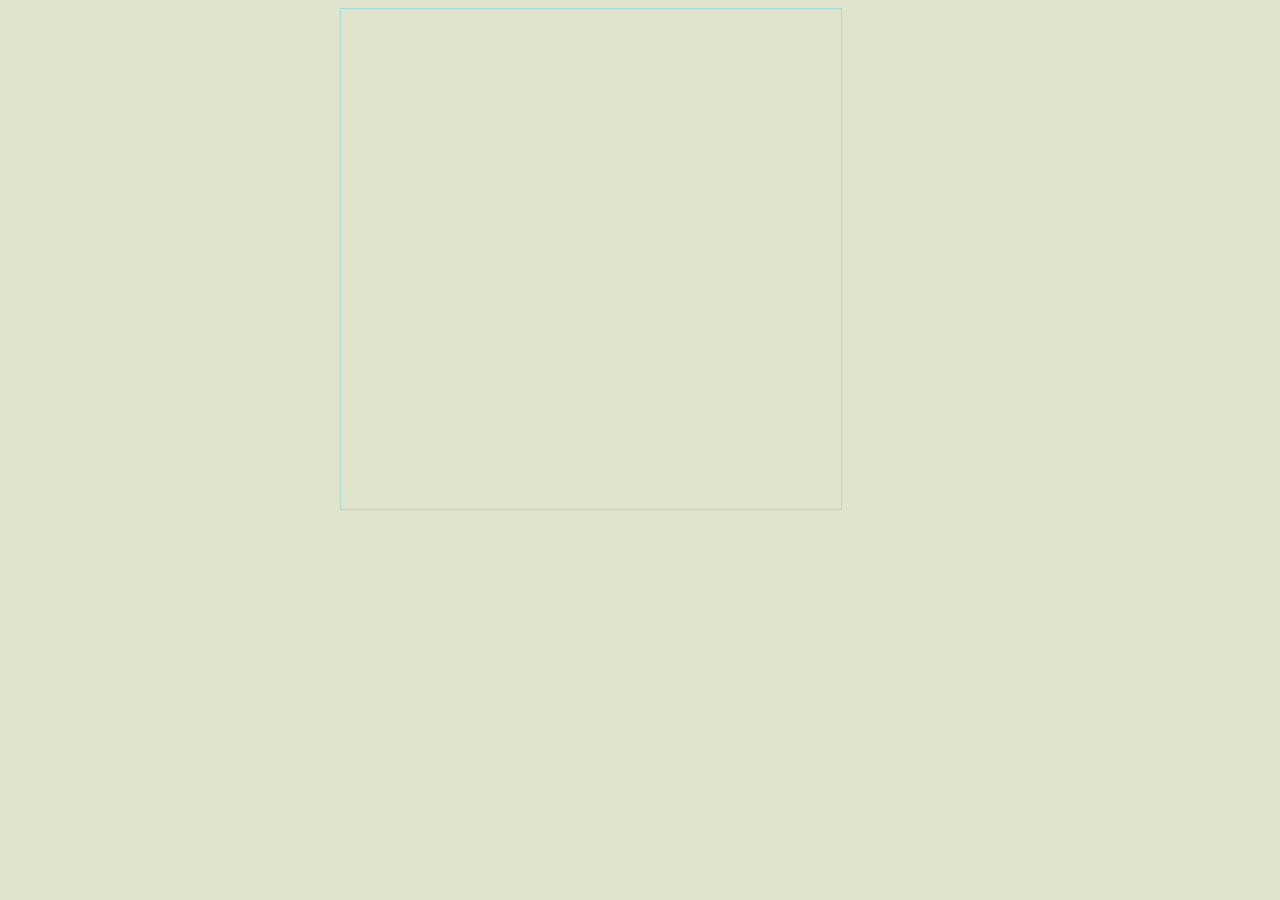
==== index.html @ f3d8f442 "Add css to game and favicon." ====
<!DOCTYPE html>
<html>
  <head>
    <meta charset="utf-8">
    <title>Smashteroids</title>
    <link rel="shortcut icon" href="favicon.ico">
    <link rel="stylesheet" media="all" href="css/main.css">
    <script src="lib/movingObject.js"></script>
    <script src="lib/game.js"></script>
    <script src="lib/util.js"></script>
    <script src="lib/asteroid.js"></script>
    <script src="lib/gameView.js"></script>
    <script src="lib/ship.js"></script>
    <script src="lib/vendor/keymaster.js"></script>
    <script src="lib/bullet.js"></script>
    <script src="lib/constants.js"></script>

  </head>
  <body>
    <div class="main-game">
      <canvas id="game-canvas" width="500" height="500"></canvas>
    </div>
    <div style="display:none;">
      <img id="source" src="img/spaceship.png"
           width="72" height="72">
      <img id="source-boost" src="img/spaceshipBoost.png"
          width="72" height="72">
    </div>


    <script>
      var canvasEl = document.getElementsByTagName("canvas")[0];
      new Asteroids.GameView(new Asteroids.Game, canvasEl).start(canvasEl);
    </script>
  </body>
</html>
---- css/main.css ----
body {
  background: #E0E4CC;
}

.main-game {
  width: 600px;
  margin: auto;
}

#game-canvas {
  border: 1px solid #A7DBD8;
}
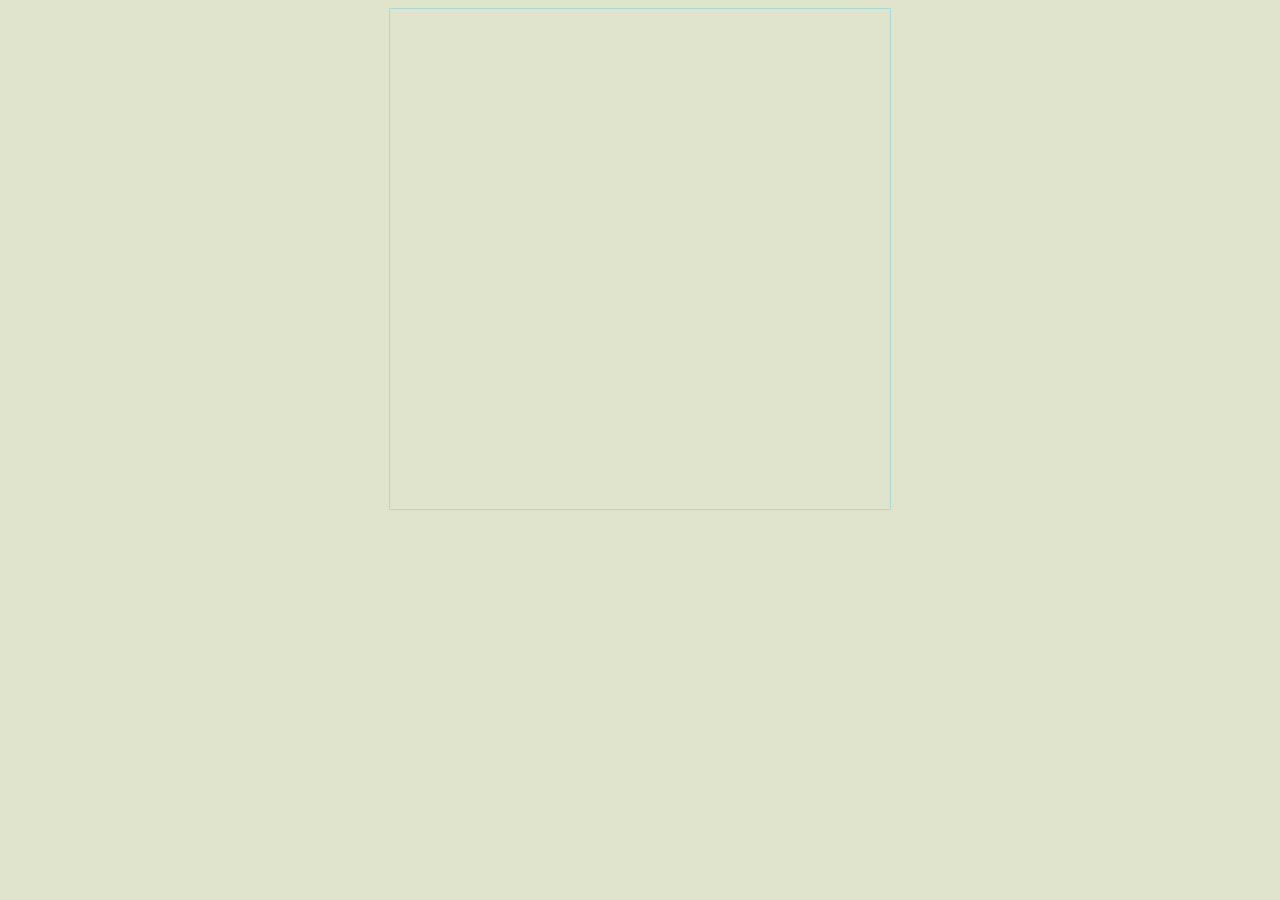
==== commit 53fb86b5: "Refactor keypress, remove vendor keymaster, completely unnecessary." ====
--- a/index.html
+++ b/index.html
@@ -5,13 +5,13 @@
     <title>Smashteroids</title>
     <link rel="shortcut icon" href="favicon.ico">
     <link rel="stylesheet" media="all" href="css/main.css">
+    <script src="lib/keyHandler.js"></script>
     <script src="lib/movingObject.js"></script>
     <script src="lib/game.js"></script>
     <script src="lib/util.js"></script>
     <script src="lib/asteroid.js"></script>
     <script src="lib/gameView.js"></script>
     <script src="lib/ship.js"></script>
-    <script src="lib/vendor/keymaster.js"></script>
     <script src="lib/bullet.js"></script>
     <script src="lib/constants.js"></script>
 
@@ -19,18 +19,26 @@
   <body>
     <div class="main-game">
       <canvas id="game-canvas" width="500" height="500"></canvas>
+      <div id="hud" class="text-hud hud-info"></div>
+      <div id="level" class="level hud-info"></div>
+      <div id="player-info" class="player-info hud-info"></div>
+      <div id="game-status" class="game-status hud-info"></div>
     </div>
     <div style="display:none;">
-      <img id="source" src="img/spaceship.png"
-           width="72" height="72">
-      <img id="source-boost" src="img/spaceshipBoost.png"
-          width="72" height="72">
+      <img  id="source"
+            src="img/spaceship.png"
+            width="72"
+            height="72">
+      <img  id="source-boost"
+            src="img/spaceshipBoost.png"
+            width="72"
+            height="72">
     </div>
-
 
     <script>
       var canvasEl = document.getElementsByTagName("canvas")[0];
       new Asteroids.GameView(new Asteroids.Game, canvasEl).start(canvasEl);
     </script>
+
   </body>
 </html>
--- a/css/main.css
+++ b/css/main.css
@@ -1,12 +1,56 @@
 body {
   background: #E0E4CC;
+  font-family: sans-serif;
 }
 
 .main-game {
-  width: 600px;
+  width: max-content;
+  height: max-content;
   margin: auto;
+  position: relative;
 }
 
 #game-canvas {
   border: 1px solid #A7DBD8;
 }
+
+.hud-info {
+  position: absolute;
+  z-index: 10;
+  -webkit-touch-callout: none;
+  -webkit-user-select: none;
+  -khtml-user-select: none;
+  -moz-user-select: none;
+  -ms-user-select: none;
+  user-select: none;
+  cursor: default;
+  font-weight: 300;
+}
+
+#hud {
+  left: 0;
+  top: 0;
+  padding: 20px;
+}
+
+#level {
+  left: 50%;
+  transform: translateX(-50%);
+  top: 0;
+  display: block;
+  text-align: center;
+  padding: 20px;
+}
+
+#player-info {
+  top: 0;
+  left: 80%;
+  padding: 20px;
+}
+
+#game-status {
+  left: 50%;
+  top: 50%;
+  transform: translateX(-50%);
+  font-weight: 700;
+}
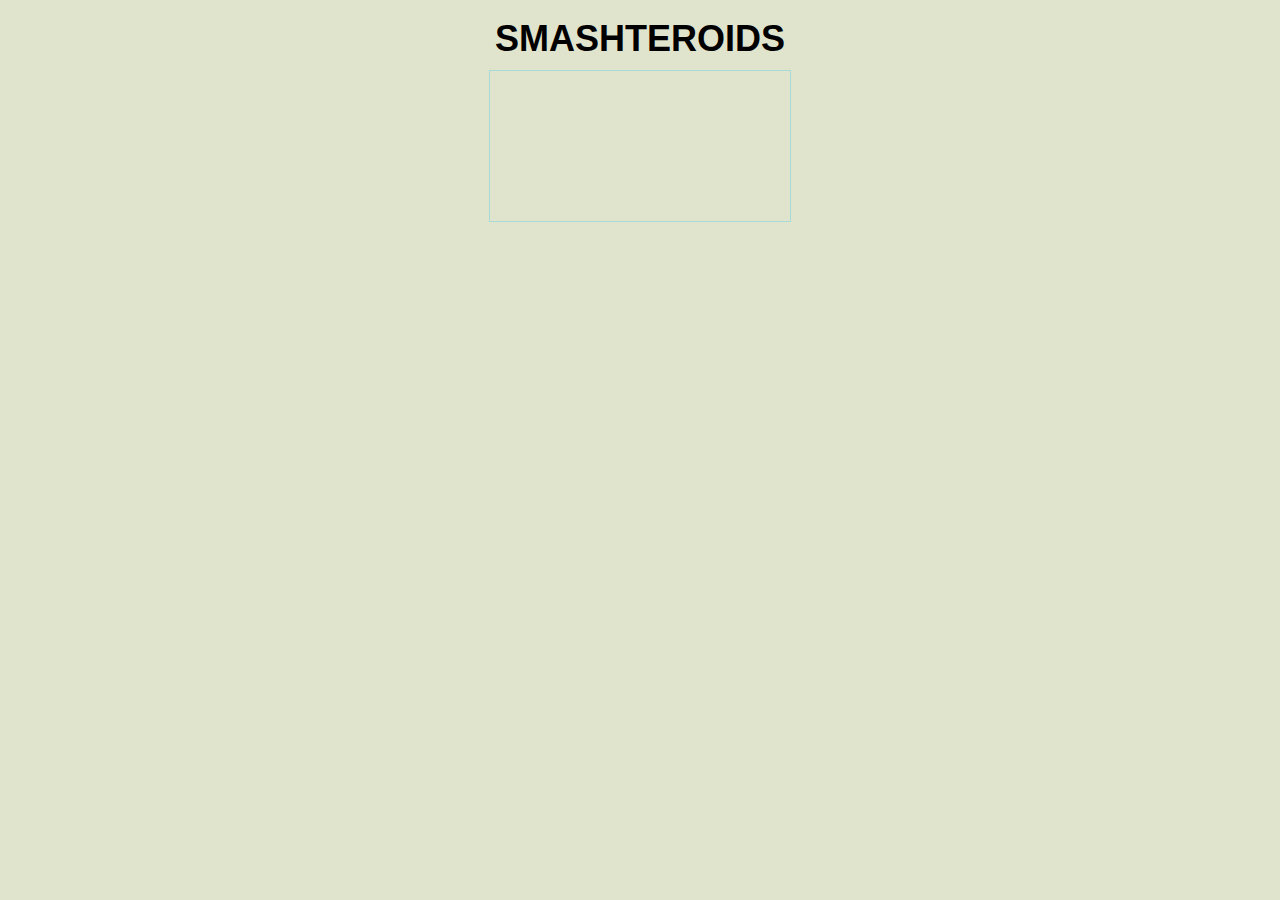
==== commit 274b545a: "adjust resizing." ====
--- a/index.html
+++ b/index.html
@@ -17,8 +17,13 @@
 
   </head>
   <body>
+    <div class="above-game">
+      <header>
+        Smashteroids
+      </header>
+    </div>
     <div class="main-game">
-      <canvas id="game-canvas" width="500" height="500"></canvas>
+      <canvas id="game-canvas"></canvas>
       <div id="hud" class="text-hud hud-info"></div>
       <div id="level" class="level hud-info"></div>
       <div id="player-info" class="player-info hud-info"></div>
@@ -26,18 +31,17 @@
     </div>
     <div style="display:none;">
       <img  id="source"
-            src="img/spaceship.png"
-            width="72"
-            height="72">
+            src="img/spaceship.png">
       <img  id="source-boost"
-            src="img/spaceshipBoost.png"
-            width="72"
-            height="72">
+            src="img/spaceshipBoost.png">
+      <img  id="source-asteroid"
+            src="img/asteroid.png">
     </div>
 
     <script>
       var canvasEl = document.getElementsByTagName("canvas")[0];
-      new Asteroids.GameView(new Asteroids.Game, canvasEl).start(canvasEl);
+      var ctx = canvasEl.getContext("2d");
+      new Asteroids.GameView(new Asteroids.Game, ctx).start();
     </script>
 
   </body>
--- a/css/main.css
+++ b/css/main.css
@@ -1,6 +1,16 @@
 body {
   background: #E0E4CC;
   font-family: sans-serif;
+  color: #fff;
+}
+
+header {
+  text-align: center;
+  font-size: 36px;
+  padding: 10px;
+  text-transform: uppercase;
+  font-weight: 700;
+  color: #000;
 }
 
 .main-game {
@@ -11,6 +21,8 @@
 }
 
 #game-canvas {
+
+  background-image: url("../img/space.jpg");
   border: 1px solid #A7DBD8;
 }
 
@@ -42,15 +54,19 @@
   padding: 20px;
 }
 
-#player-info {
+.player-info {
   top: 0;
-  left: 80%;
+  left: 100%;
+  transform: translateX(-100%);
   padding: 20px;
+  white-space: nowrap;
 }
 
 #game-status {
+  text-align: center;
   left: 50%;
   top: 50%;
   transform: translateX(-50%);
   font-weight: 700;
+  white-space: pre;
 }
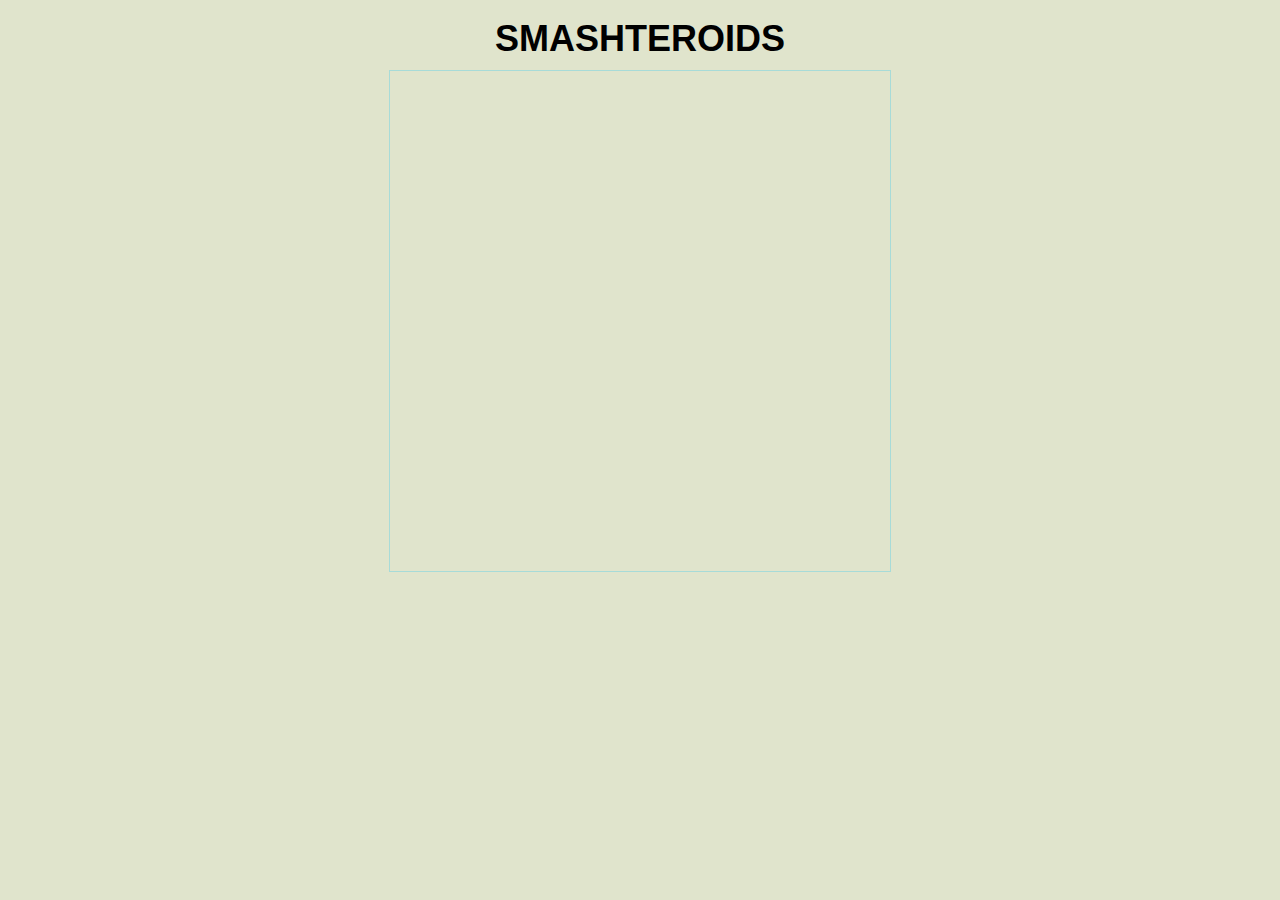
==== commit b75f7a4a: "Update index.html" ====
--- a/index.html
+++ b/index.html
@@ -2,6 +2,11 @@
 <html>
   <head>
     <meta charset="utf-8">
+    <meta property="og:image" content="http://s3.amazonaws.com/hiphopdx-production/2015/12/action-bronson-Announces-New-project.jpg">
+    <meta property="og:title" content="Magic Bronson live ON Stationhead">
+    <meta property="og:description" content="Bronson station where all the bronson burgers are eaten">
+    <meta property="og:site_name" content="Stationhead x Bronson">
+    <meta property="og:ttl" content="600">
     <title>Smashteroids</title>
     <link rel="shortcut icon" href="favicon.ico">
     <link rel="stylesheet" media="all" href="css/main.css">
@@ -23,7 +28,7 @@
       </header>
     </div>
     <div class="main-game">
-      <canvas id="game-canvas"></canvas>
+      <canvas id="game-canvas" width="500" height="500"></canvas>
       <div id="hud" class="text-hud hud-info"></div>
       <div id="level" class="level hud-info"></div>
       <div id="player-info" class="player-info hud-info"></div>
@@ -40,8 +45,7 @@
 
     <script>
       var canvasEl = document.getElementsByTagName("canvas")[0];
-      var ctx = canvasEl.getContext("2d");
-      new Asteroids.GameView(new Asteroids.Game, ctx).start();
+      new Asteroids.GameView(new Asteroids.Game, canvasEl).start(canvasEl);
     </script>
 
   </body>
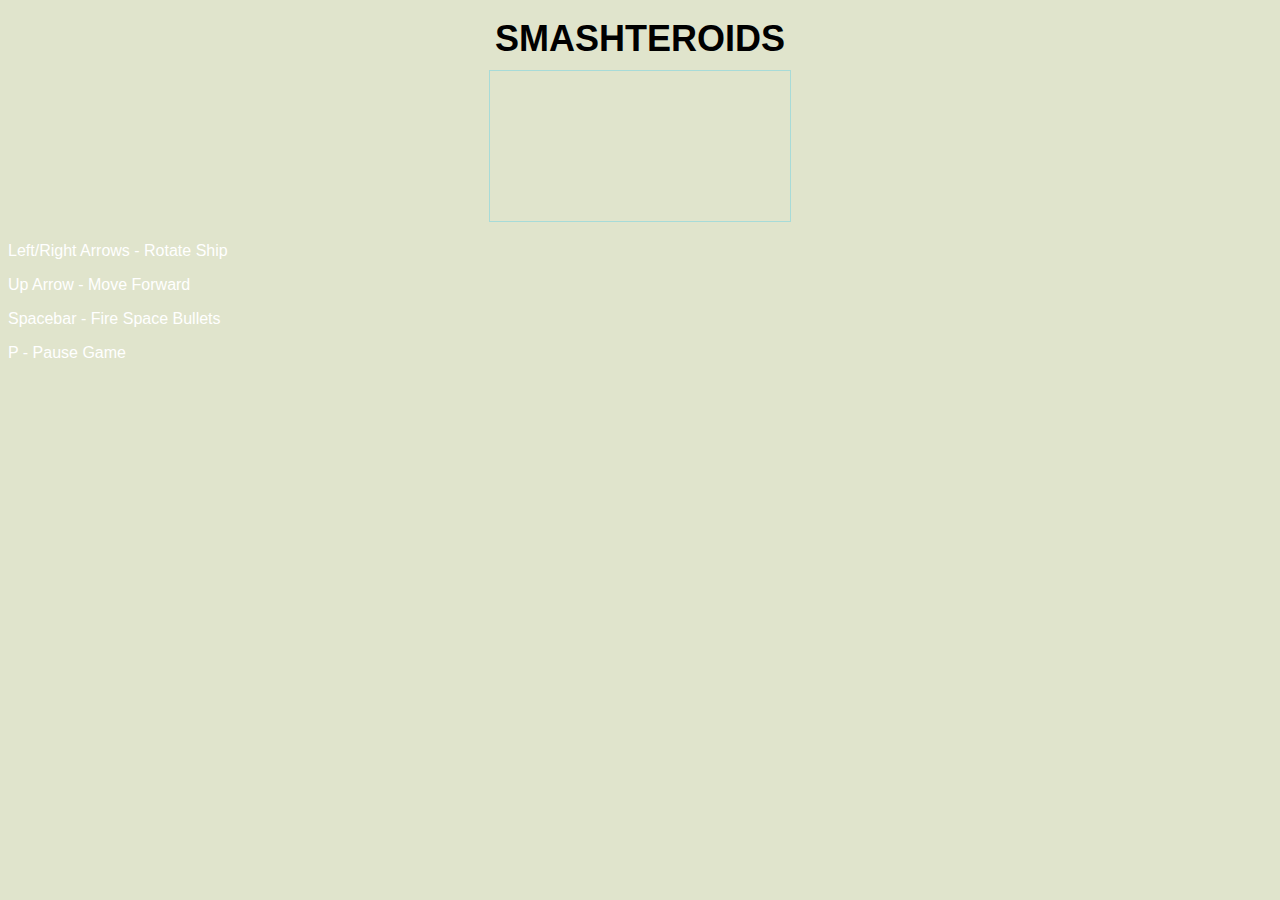
==== commit a57a54e4: "Update index.html" ====
--- a/index.html
+++ b/index.html
@@ -28,11 +28,25 @@
       </header>
     </div>
     <div class="main-game">
-      <canvas id="game-canvas" width="500" height="500"></canvas>
+      <canvas id="game-canvas"></canvas>
       <div id="hud" class="text-hud hud-info"></div>
       <div id="level" class="level hud-info"></div>
       <div id="player-info" class="player-info hud-info"></div>
       <div id="game-status" class="game-status hud-info"></div>
+    </div>
+    <div class="controls-display">
+      <p>
+        Left/Right Arrows - Rotate Ship
+      </p>
+      <p>
+        Up Arrow - Move Forward
+      </p>
+      <p>
+        Spacebar - Fire Space Bullets
+      </p>
+      <p>
+        P - Pause Game
+      </p>
     </div>
     <div style="display:none;">
       <img  id="source"
@@ -45,7 +59,8 @@
 
     <script>
       var canvasEl = document.getElementsByTagName("canvas")[0];
-      new Asteroids.GameView(new Asteroids.Game, canvasEl).start(canvasEl);
+      var ctx = canvasEl.getContext("2d");
+      new Asteroids.GameView(new Asteroids.Game, ctx).start();
     </script>
 
   </body>
